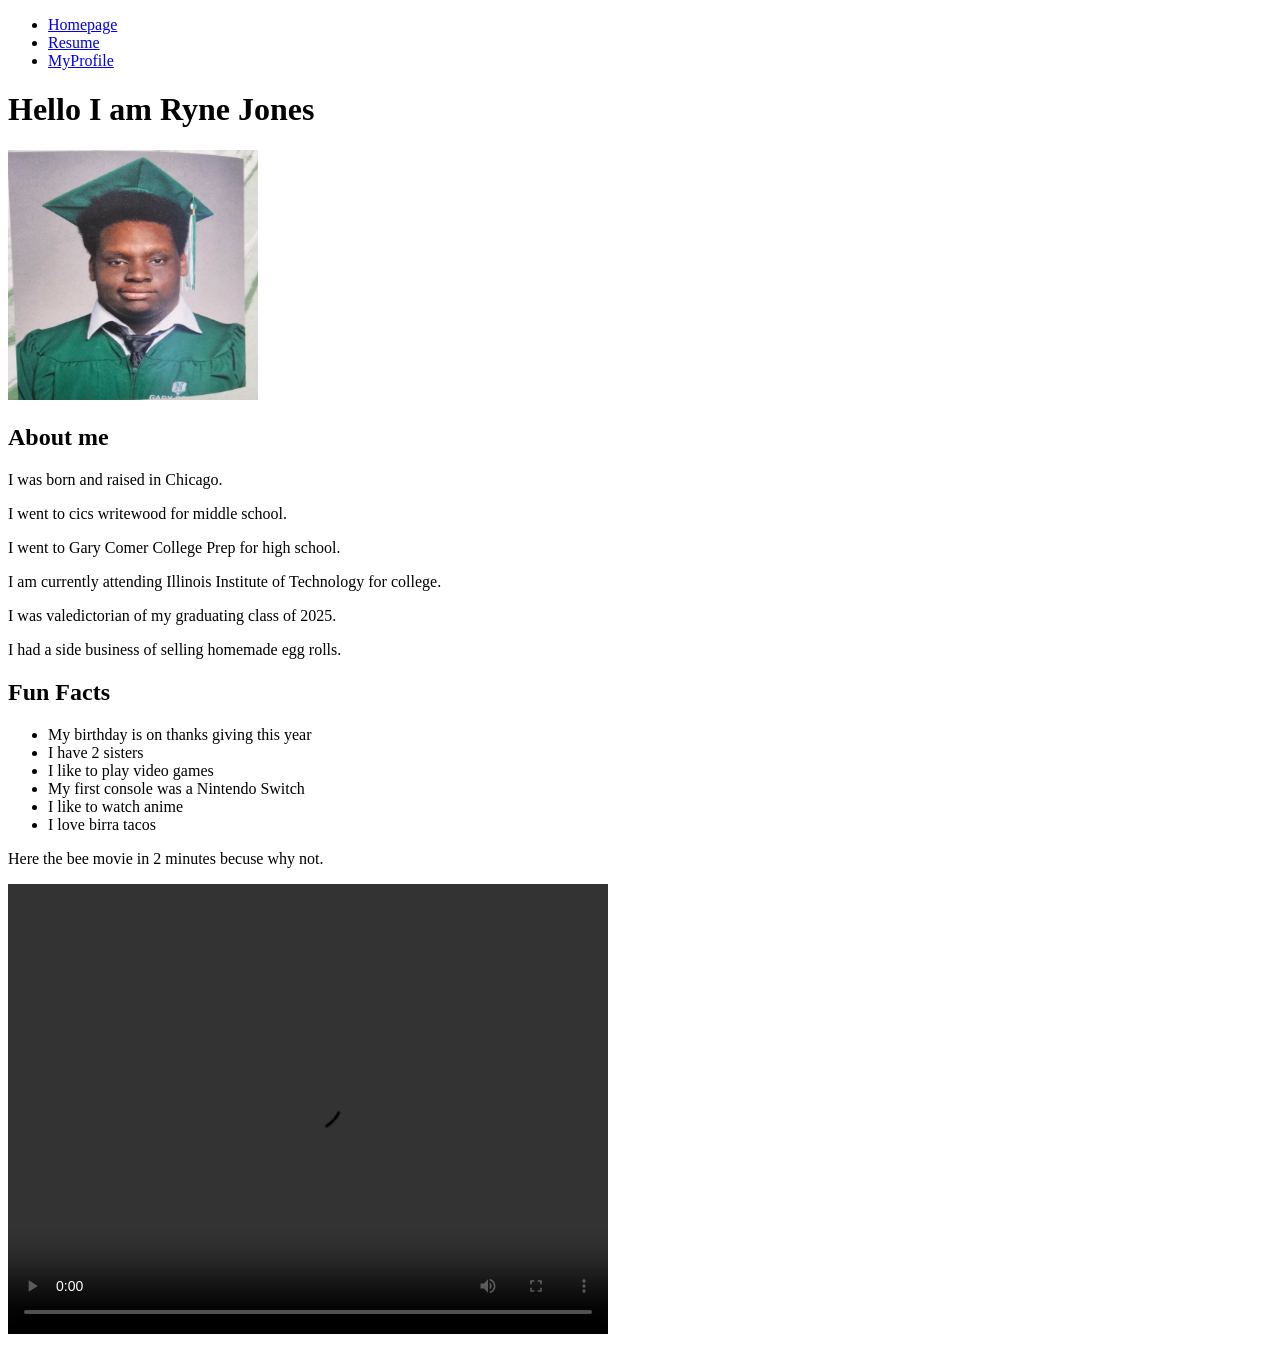
==== index.html @ 61caccd1 "adding first project" ====
<!DOCTYPE html>
<html lang="en">
<head>
    <meta charset="UTF-8">
    <meta name="viewport" content="width=device-width, initial-scale=1.0">
    <title>Page1</title>
</head>
<body>
<header>
    <nav>
      <ul>
        <li><a href="index.html">Homepage</a></li>
        <li><a href="Resume.html">Resume</a></li>
        <li><a href="MyProfile.html">MyProfile</a></li>
      </ul>
    </nav>
</header>
<h1>Hello I am Ryne Jones</h1>
<img src="zz.jpg" alt="Black gay" width="250" height="250">
<h2>About me</h2>
<p>I was born and raised in Chicago.</p>
<p>I went to cics writewood for middle school.</p>
<p>I went to Gary Comer College Prep for high school.</p>
<p>I am currently attending Illinois Institute of Technology for college.</p>
<p>I was valedictorian of my graduating class of 2025.</p>
<p>I had a side business of selling homemade egg rolls.</p>
<h2>Fun Facts</h2>
<ul>
  <li>My birthday is on thanks giving this year</li>
  <li>I have 2 sisters</li>
  <li>I like to play video games</li>
  <li>My first console was a Nintendo Switch</li>
  <li>I like to watch anime</li>
  <li>I love birra tacos</li>
</ul>








<p>Here the bee movie in 2 minutes becuse why not.</p>
<video width="600" height="450" controls>
  <source src="zzzzBuzzBuzz.mp4" type="video/mp4">
  <source src="zzzzBuzzBuzz.ogg" type="video/ogg">
</video>





    
</body>
</html>
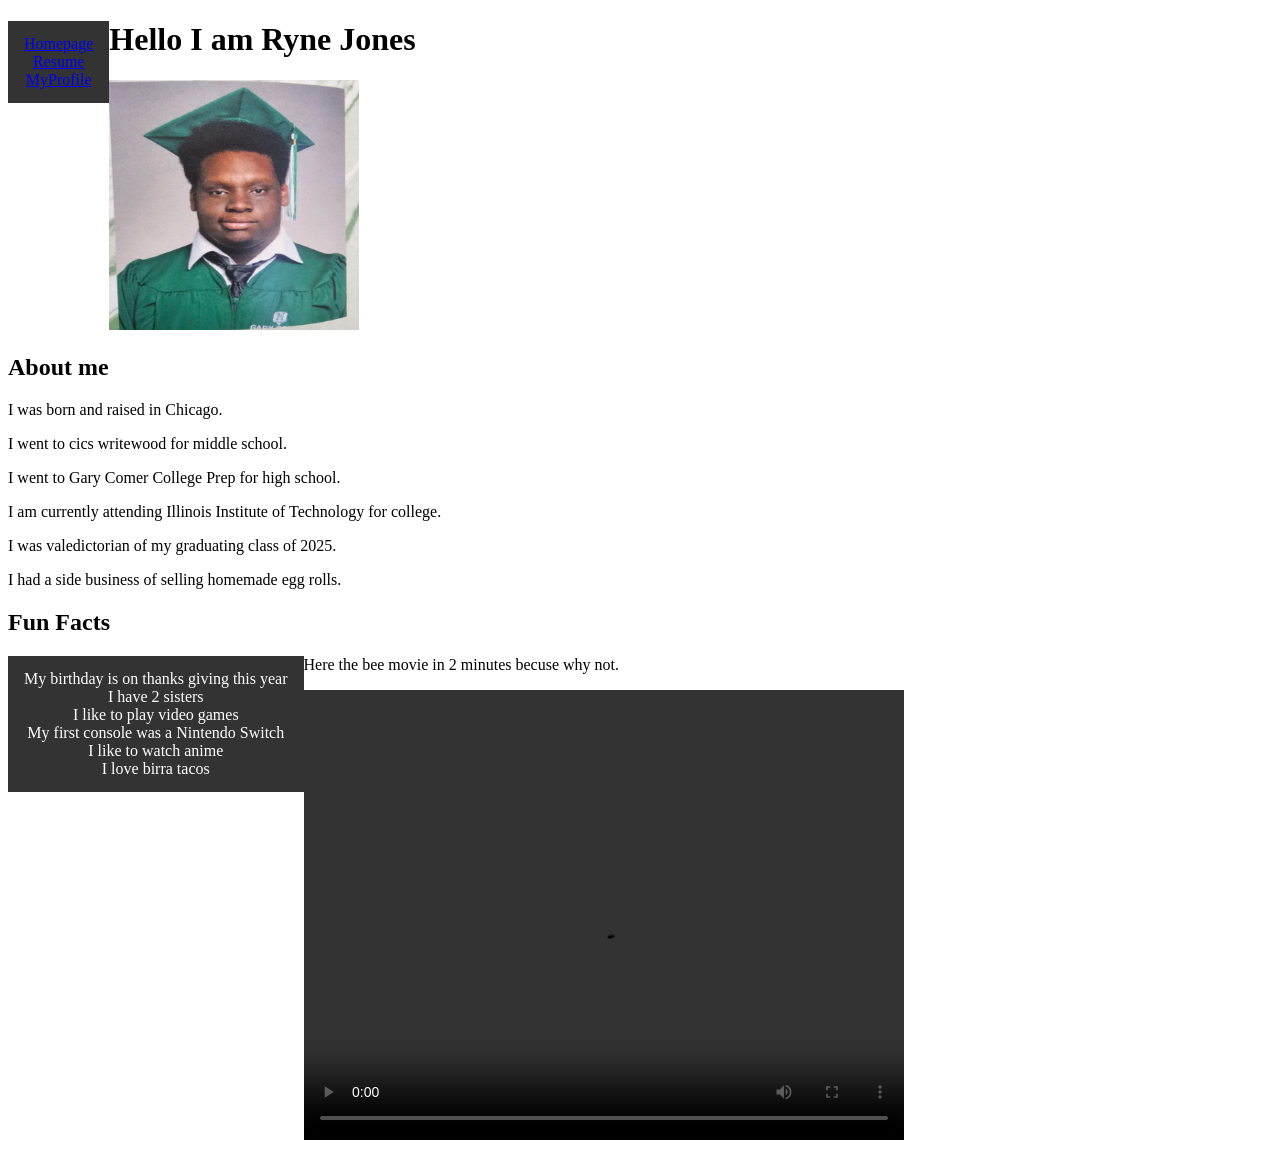
==== commit aba67ee6: "trying this out" ====
--- a/index.html
+++ b/index.html
@@ -4,6 +4,7 @@
     <meta charset="UTF-8">
     <meta name="viewport" content="width=device-width, initial-scale=1.0">
     <title>Page1</title>
+    <link rel="stylesheet" href="style.css">
 </head>
 <body>
 <header>
--- a/style.css
+++ b/style.css
@@ -0,0 +1,23 @@
+ul {
+  list-style-type: none;
+  margin: 0;
+  padding: 0;
+  overflow: hidden;
+  background-color: #333333;
+}
+
+ul {
+  float: left;
+}
+
+ul {
+  display: block;
+  color: white;
+  text-align: center;
+  padding: 14px 16px;
+  text-decoration: none;
+}
+
+ul:hover {
+  background-color: #111111;
+}
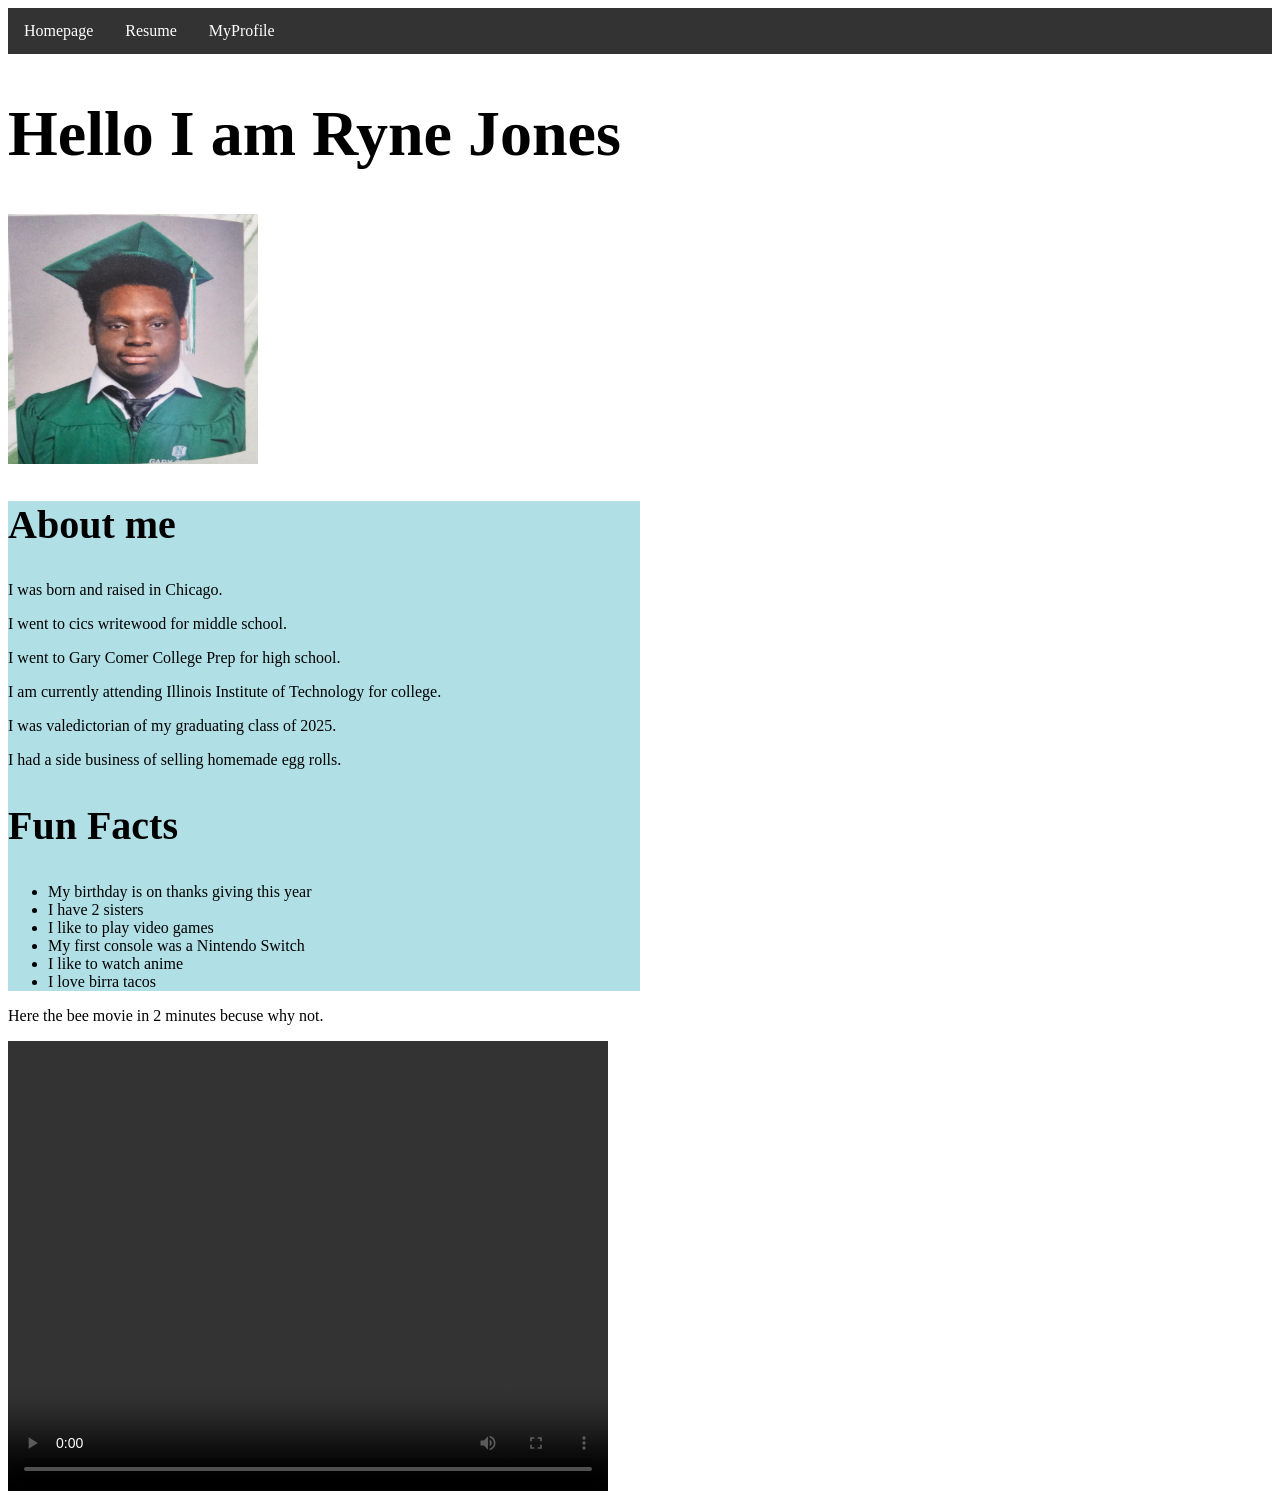
==== commit 0da6acff: "adding more css" ====
--- a/index.html
+++ b/index.html
@@ -18,23 +18,24 @@
 </header>
 <h1>Hello I am Ryne Jones</h1>
 <img src="zz.jpg" alt="Black gay" width="250" height="250">
-<h2>About me</h2>
-<p>I was born and raised in Chicago.</p>
-<p>I went to cics writewood for middle school.</p>
-<p>I went to Gary Comer College Prep for high school.</p>
-<p>I am currently attending Illinois Institute of Technology for college.</p>
-<p>I was valedictorian of my graduating class of 2025.</p>
-<p>I had a side business of selling homemade egg rolls.</p>
-<h2>Fun Facts</h2>
-<ul>
-  <li>My birthday is on thanks giving this year</li>
-  <li>I have 2 sisters</li>
-  <li>I like to play video games</li>
-  <li>My first console was a Nintendo Switch</li>
-  <li>I like to watch anime</li>
-  <li>I love birra tacos</li>
-</ul>
-
+<div>
+  <h2>About me</h2>
+  <p>I was born and raised in Chicago.</p>
+  <p>I went to cics writewood for middle school.</p>
+  <p>I went to Gary Comer College Prep for high school.</p>
+  <p>I am currently attending Illinois Institute of Technology for college.</p>
+  <p>I was valedictorian of my graduating class of 2025.</p>
+  <p>I had a side business of selling homemade egg rolls.</p>
+  <h2>Fun Facts</h2>
+  <ul>
+    <li>My birthday is on thanks giving this year</li>
+    <li>I have 2 sisters</li>
+    <li>I like to play video games</li>
+    <li>My first console was a Nintendo Switch</li>
+    <li>I like to watch anime</li>
+    <li>I love birra tacos</li>
+  </ul>
+</div>
 
 
 
--- a/style.css
+++ b/style.css
@@ -1,4 +1,4 @@
-ul {
+nav ul {
   list-style-type: none;
   margin: 0;
   padding: 0;
@@ -6,11 +6,11 @@
   background-color: #333333;
 }
 
-ul {
+nav ul li {
   float: left;
 }
 
-ul {
+nav ul li a {
   display: block;
   color: white;
   text-align: center;
@@ -18,6 +18,23 @@
   text-decoration: none;
 }
 
-ul:hover {
+nav ul li a:hover {
   background-color: #111111;
 }
+/* style 1*/
+div {
+  width: 50%;
+  background-color: powderblue;
+}
+/* style 2*/
+h1 {
+  font-size: 4em; /* 4 * 16 = 64px */
+}
+/* style 3*/
+h2 {
+  font-size: 2.5em; /* 2.5 * 16 = 40px */
+}
+/* style 4*/
+p {
+  font-size: 3 em; /* 3 * 16 = 48px */
+}
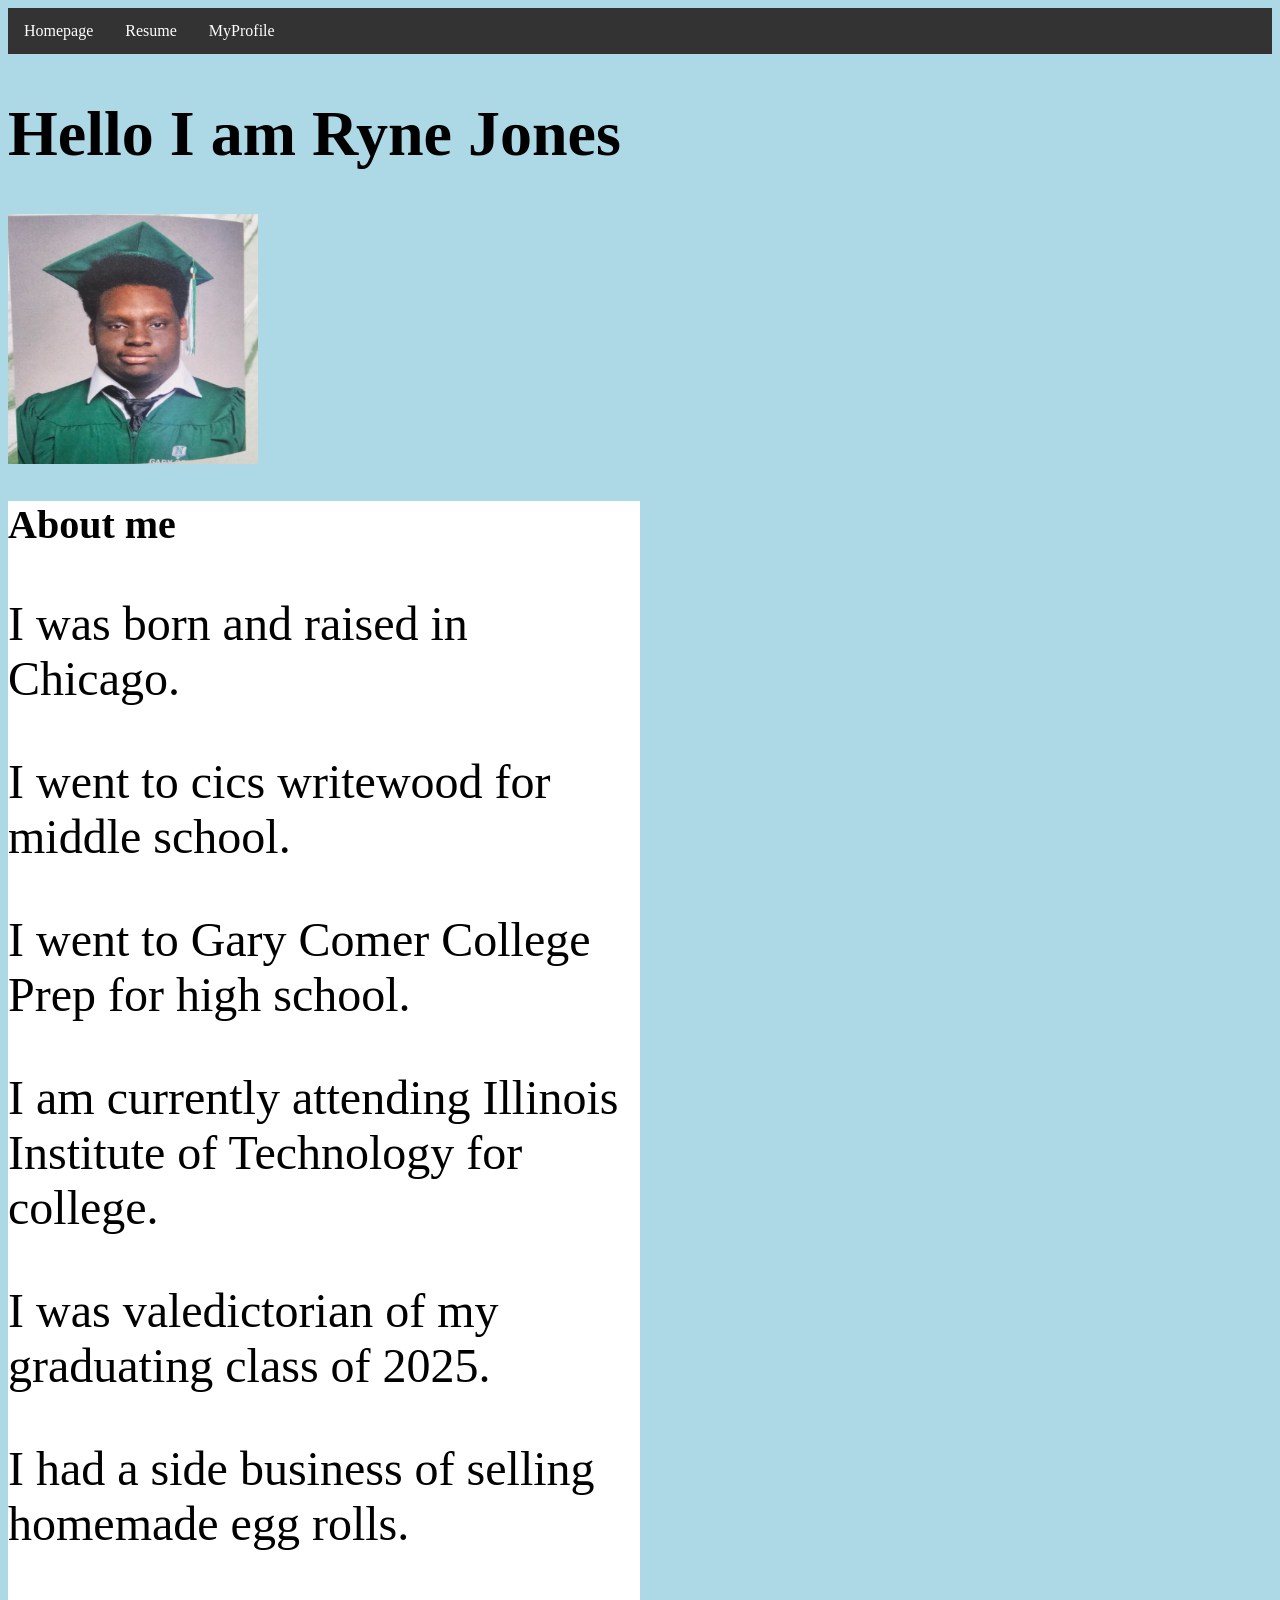
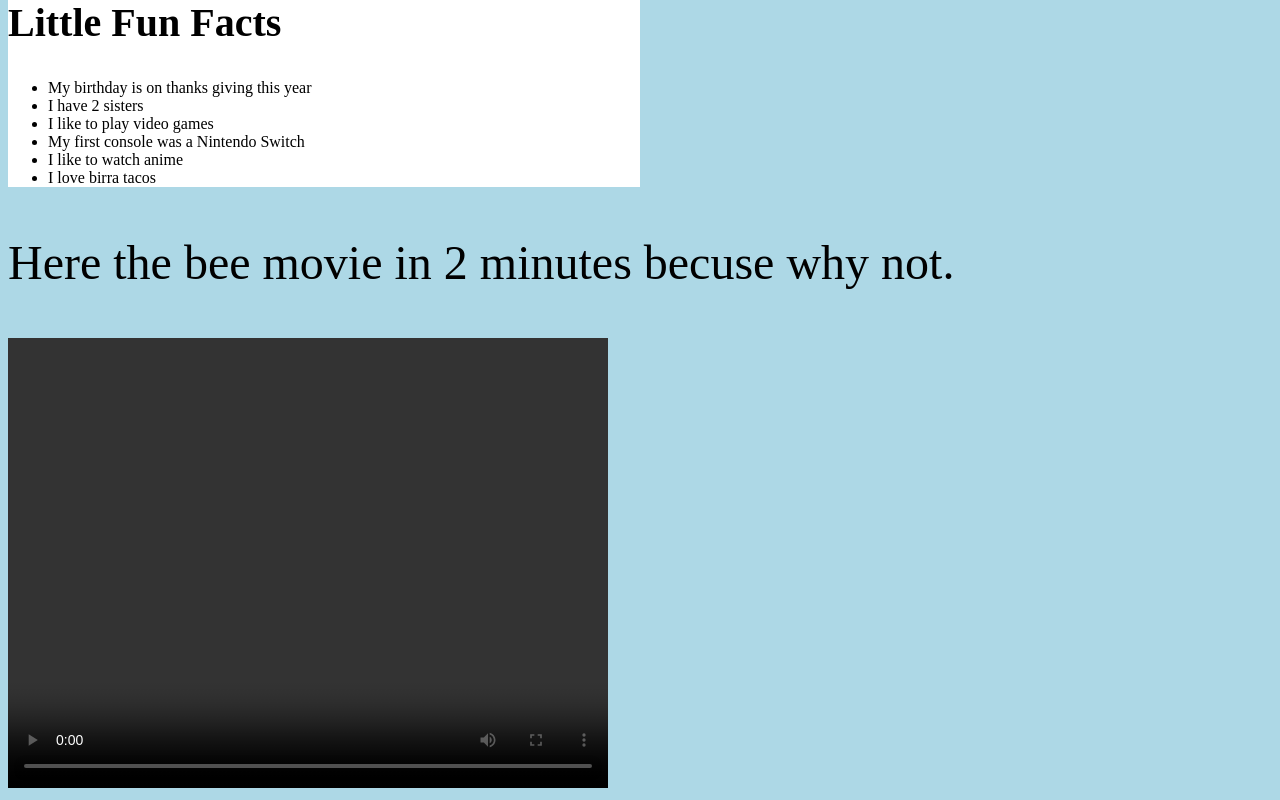
==== commit 25bbdb62: "yeeeeeee" ====
--- a/index.html
+++ b/index.html
@@ -26,7 +26,7 @@
   <p>I am currently attending Illinois Institute of Technology for college.</p>
   <p>I was valedictorian of my graduating class of 2025.</p>
   <p>I had a side business of selling homemade egg rolls.</p>
-  <h2>Fun Facts</h2>
+  <h2>Little Fun Facts</h2>
   <ul>
     <li>My birthday is on thanks giving this year</li>
     <li>I have 2 sisters</li>
--- a/style.css
+++ b/style.css
@@ -1,3 +1,7 @@
+/* style 5 */
+body {
+  background-color: lightblue;
+}
 nav ul {
   list-style-type: none;
   margin: 0;
@@ -24,7 +28,7 @@
 /* style 1*/
 div {
   width: 50%;
-  background-color: powderblue;
+  background-color:white;
 }
 /* style 2*/
 h1 {
@@ -36,5 +40,5 @@
 }
 /* style 4*/
 p {
-  font-size: 3 em; /* 3 * 16 = 48px */
+  font-size: 3em; /* 3 * 16 = 48px */
 }
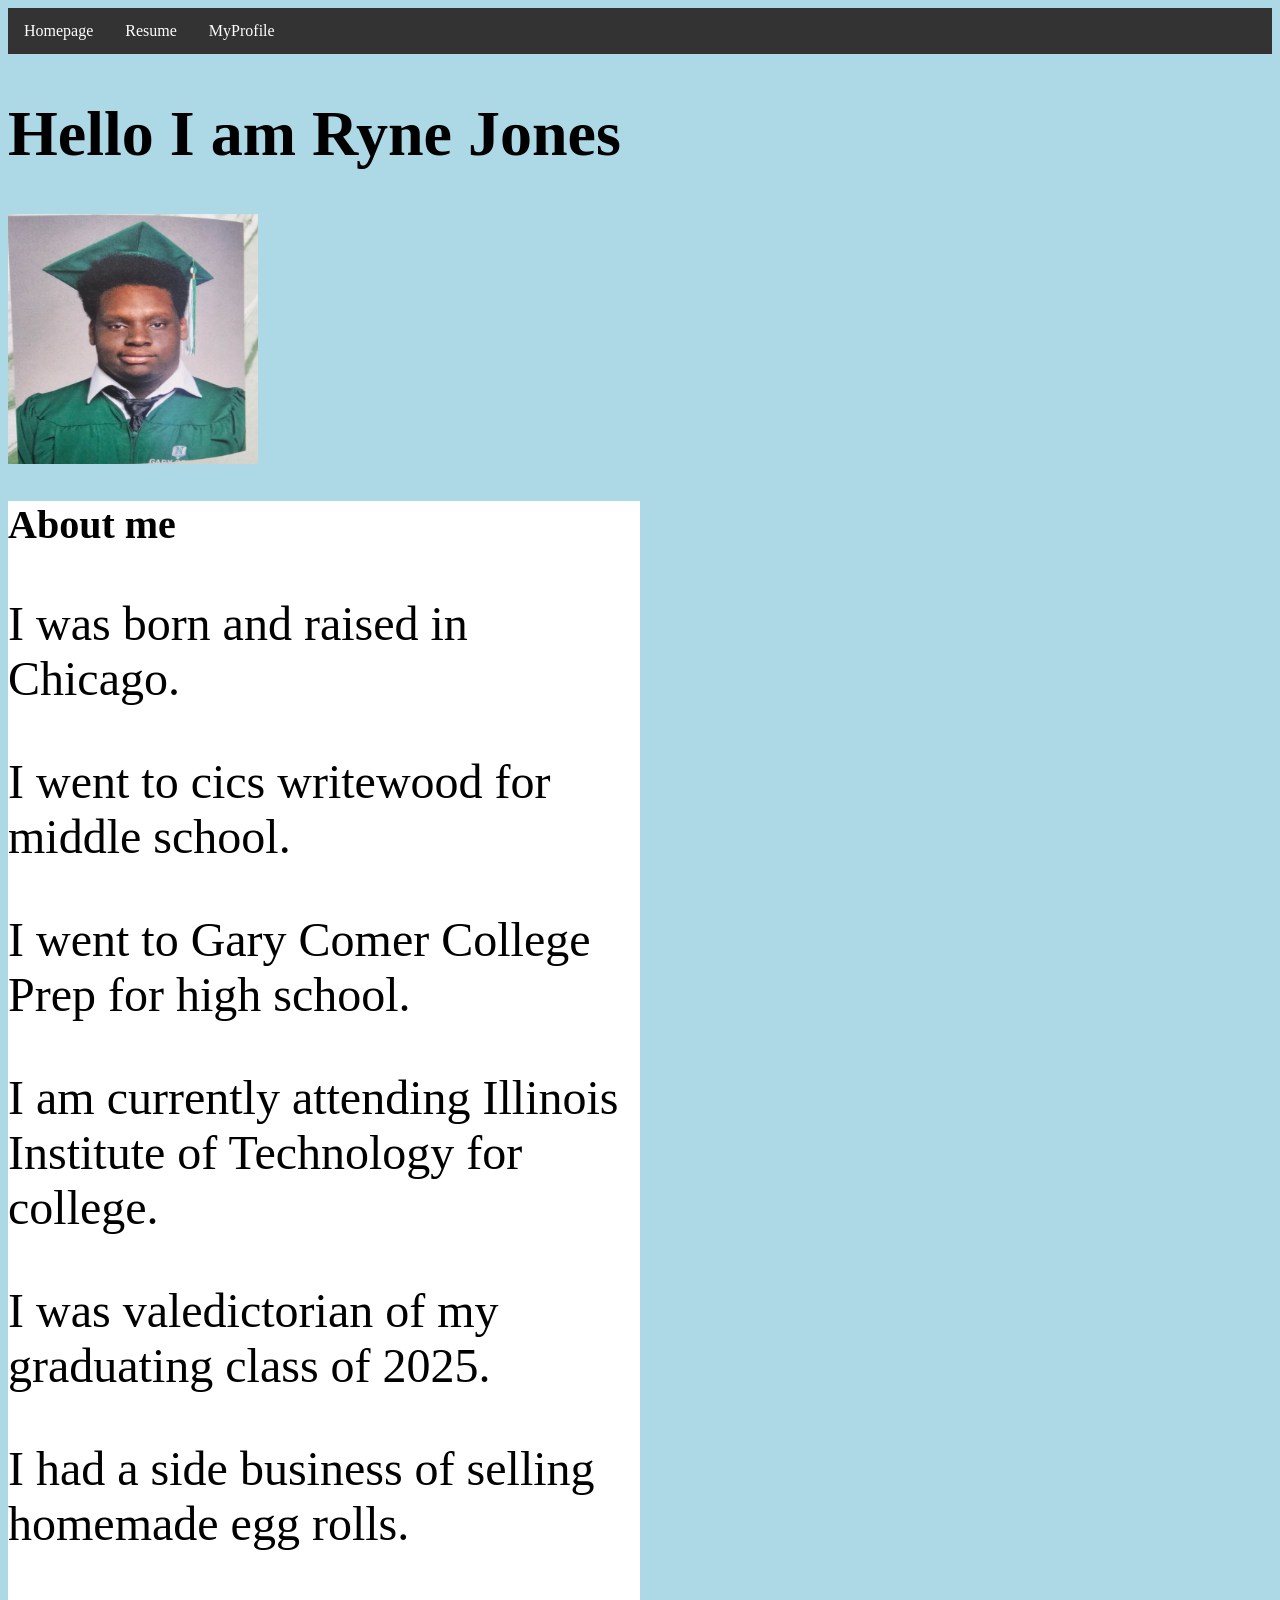
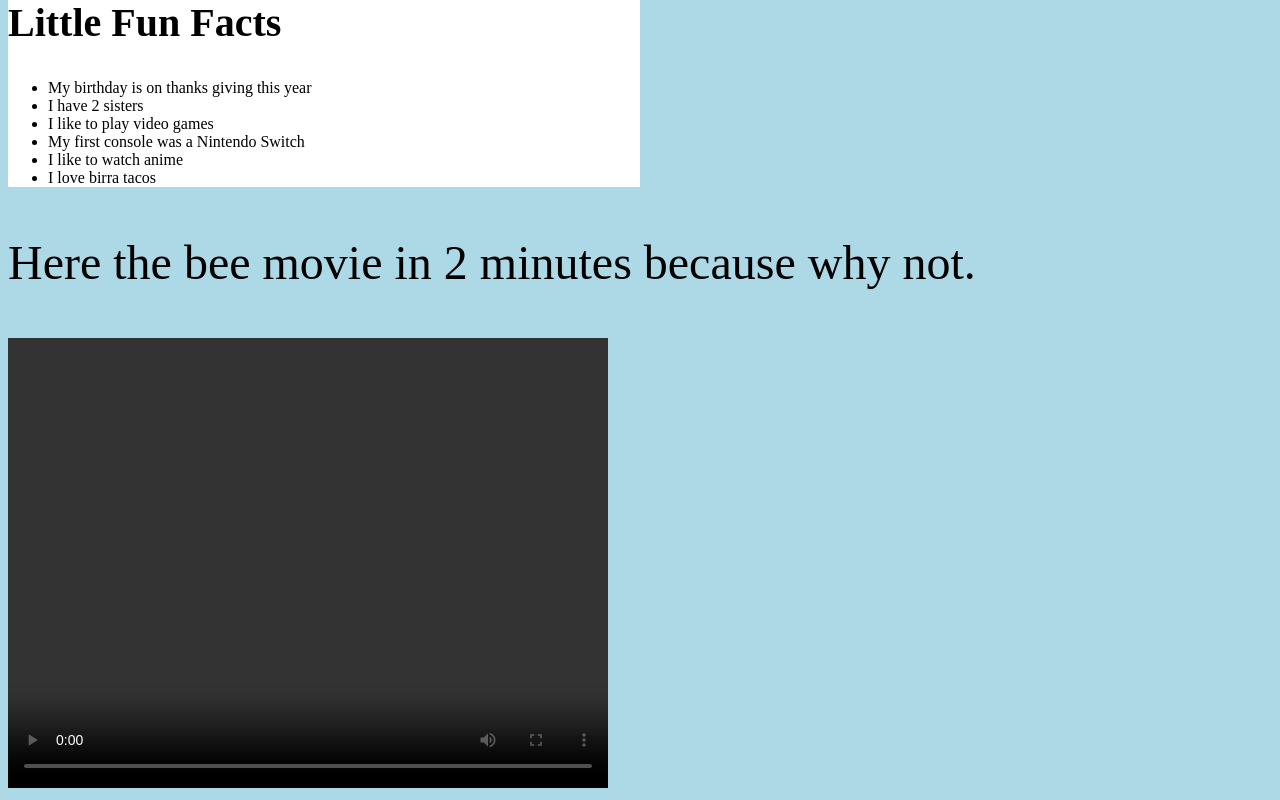
==== commit 86c56404: "im done" ====
--- a/index.html
+++ b/index.html
@@ -43,7 +43,7 @@
 
 
 
-<p>Here the bee movie in 2 minutes becuse why not.</p>
+<p>Here the bee movie in 2 minutes because why not.</p>
 <video width="600" height="450" controls>
   <source src="zzzzBuzzBuzz.mp4" type="video/mp4">
   <source src="zzzzBuzzBuzz.ogg" type="video/ogg">
